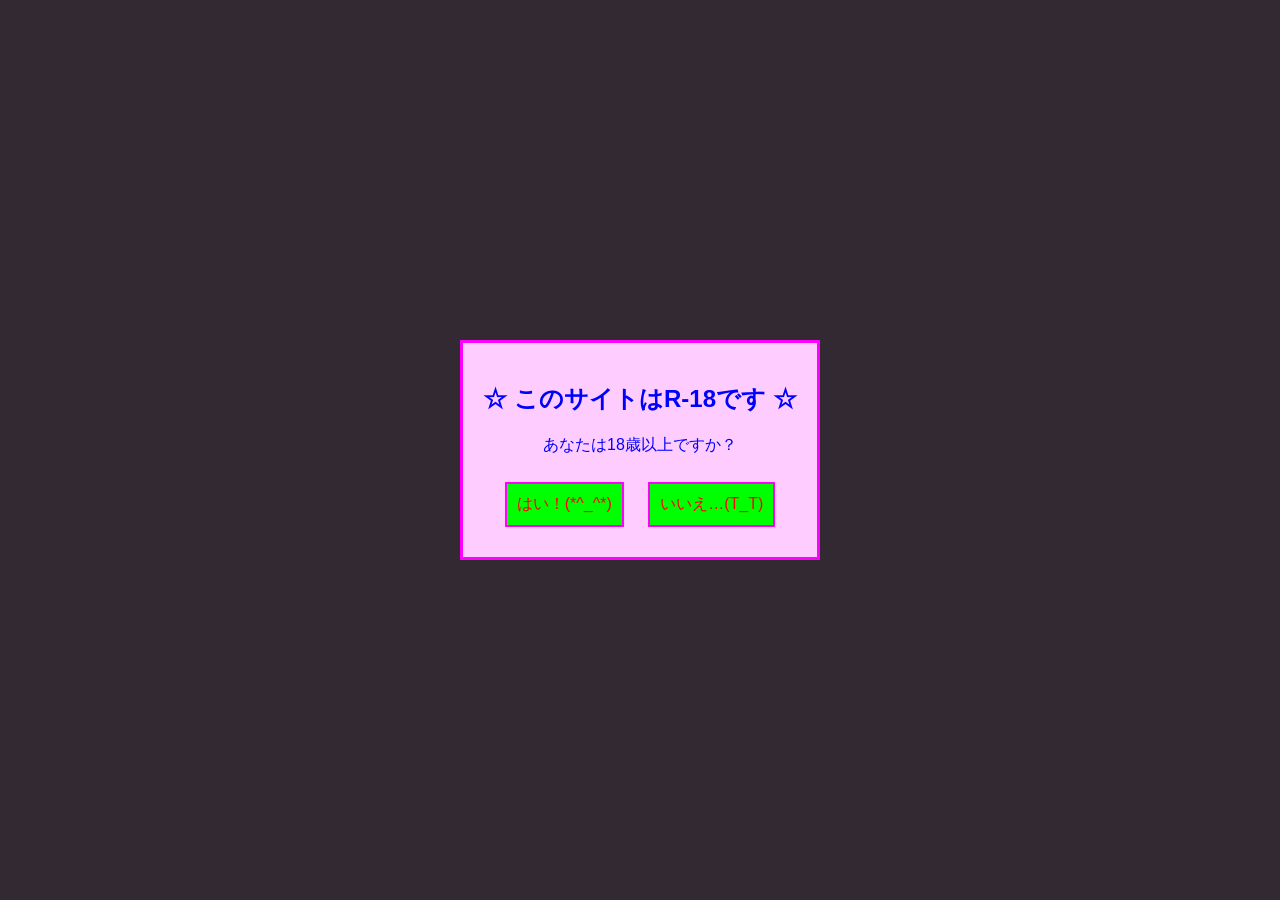
==== index.html @ d53d998f "Update index.html" ====
<!DOCTYPE html>
<html>
<head>
  <title>☆マイホームページへようこそ☆</title>
  <style>
    body {
      background-color: #ffccff; /* ピンクの背景 */
      background-image: url('https://i.imgur.com/abc123.gif'); /* キラキラGIF背景 */
      font-family: "MS Pゴシック", sans-serif;
      color: #0000ff; /* 青い文字 */
      text-align: center;
    }
    table {
      border: 2px solid #ff00ff; /* ピンクの枠 */
      background-color: #ffffff;
      margin: auto;
    }
    h1 {
      color: #ff0000; /* 赤い見出し */
      text-shadow: 2px 2px #ffff00; /* 黄色の影 */
    }
    .blink {
      animation: blink 1s infinite; /* 点滅 */
    }
    @keyframes blink {
      50% { opacity: 0; }
    }
    img {
      border: 3px double #00ff00; /* 緑のダブル枠 */
    }
    /* 年齢確認ポップアップのスタイル */
    #ageGate {
      position: fixed;
      top: 0;
      left: 0;
      width: 100%;
      height: 100%;
      background-color: rgba(0, 0, 0, 0.8); /* 半透明黒背景 */
      z-index: 999;
      display: flex;
      justify-content: center;
      align-items: center;
    }
    #ageGate div {
      background-color: #ffccff;
      border: 3px solid #ff00ff;
      padding: 20px;
      text-align: center;
      font-family: "MS Pゴシック", sans-serif;
    }
    #ageGate button {
      background-color: #00ff00;
      color: #ff0000;
      border: 2px solid #ff00ff;
      padding: 10px;
      margin: 10px;
      font-size: 16px;
      cursor: pointer;
    }
    #ageGate button:hover {
      background-color: #ffff00;
    }
  </style>
</head>
<body>
  <!-- 年齢確認ポップアップ -->
  <div id="ageGate">
    <div>
      <h2>☆ このサイトはR-18です ☆</h2>
      <p>あなたは18歳以上ですか？</p>
      <button onclick="enterSite()">はい！(*^_^*)</button>
      <button onclick="google.com/search?q=竹書房()">いいえ…(T_T)</button>
    </div>
  </div>

  <!-- メインコンテンツ（最初は隠す） -->
  <div id="mainContent" style="display: none;">
    <table width="600" cellpadding="10">
      <tr>
        <td>
          <h1 class="blink">☆★ ようこそ！[あなたの名前]のホームページ ★☆</h1>
          <p>2000年代のキラキラワールドへ！(^^)d</p>
          <!-- キラキラGIF -->
          <img src="https://i.imgur.com/xyz789.gif" alt="キラキラ">
          <p>☆ 訪問者数: <img src="https://www.free-counter.jp/sample/sample_1.gif" alt="カウンター"></p>
          <p><b>最終更新: 2025/8/21</b></p>
          <hr>
          <!-- メニュー -->
          <p>
            <a href="#about">自己紹介</a> | 
            <a href="#links">リンク集</a> | 
            <a href="#guestbook">ゲストブック</a>
          </p>
          <hr>
          <!-- コンテンツ -->
          <h2 id="about">★ 自己紹介 ★</h2>
          <p>こんにちは！[あなたの名前]だよ！趣味は[趣味]！よろしくね～(*^_^*)</p>
          <!-- MIDI音楽（ブラウザ制限あり） -->
          <embed src="https://example.com/sample.mid" hidden="true" autostart="true" loop="true">
          <h2 id="links">★ リンク集 ★</h2>
          <p>
            <a href="https://example.com">お気に入りのサイト</a><br>
            <a href="https://example.com">かっこいいサイト</a>
          </p>
          <h2 id="guestbook">★ ゲストブック ★</h2>
          <p>コメント残してくれると嬉しいな！(*^▽^*)</p>
          <!-- シンプルなフォーム（仮） -->
          <form>
            <input type="text" placeholder="名前"><br>
            <textarea placeholder="コメント書いてね！"></textarea><br>
            <input type="submit" value="送信！">
          </form>
        </td>
      </tr>
    </table>
    <p><marquee>☆★ キラキラ～！また来てね～！ ★☆</marquee></p>
  </div>

  <script>
    function enterSite() {
      document.getElementById('ageGate').style.display = 'none';
      document.getElementById('mainContent').style.display = 'block';
    }
    function leaveSite() {
      window.location.href = 'https://www.google.com'; // いいえで飛ぶ先（例: Google）
    }
  </script>
</body>
</html>
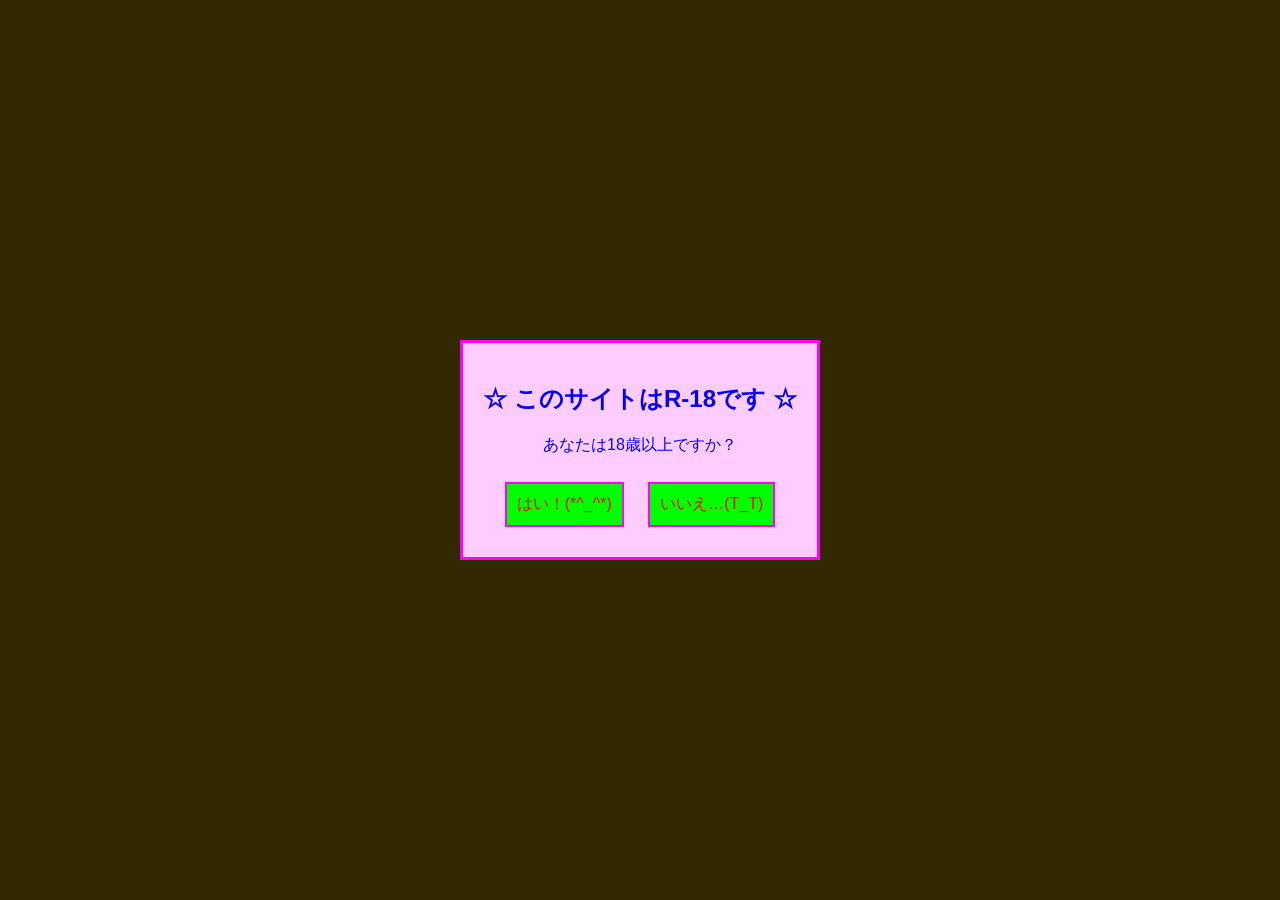
==== commit e0438834: "Update index.html" ====
--- a/index.html
+++ b/index.html
@@ -1,10 +1,10 @@
 <!DOCTYPE html>
 <html>
 <head>
-  <title>☆マイホームページへようこそ☆</title>
+  <title>☆welcome to 2haha's homepage!☆</title>
   <style>
     body {
-      background-color: #ffccff; /* ピンクの背景 */
+      background-color: #FFCC00; /* 黄色の背景 */
       background-image: url('https://i.imgur.com/abc123.gif'); /* キラキラGIF背景 */
       font-family: "MS Pゴシック", sans-serif;
       color: #0000ff; /* 青い文字 */
@@ -69,7 +69,7 @@
       <h2>☆ このサイトはR-18です ☆</h2>
       <p>あなたは18歳以上ですか？</p>
       <button onclick="enterSite()">はい！(*^_^*)</button>
-      <button onclick="google.com/search?q=竹書房()">いいえ…(T_T)</button>
+      <button onclick="window.location.href='https://www.google.com/search?q=%E7%AB%B9%E6%9B%B8%E6%88%BF'">いいえ…(T_T)</button>
     </div>
   </div>
 
@@ -78,10 +78,10 @@
     <table width="600" cellpadding="10">
       <tr>
         <td>
-          <h1 class="blink">☆★ ようこそ！[あなたの名前]のホームページ ★☆</h1>
-          <p>2000年代のキラキラワールドへ！(^^)d</p>
+          <h1 class="blink">☆★ ようこそ！2ははのホームページへ！ ★☆</h1>
+          <p>2ははのあれこれを知ることができる個人サイトです！！</p>
           <!-- キラキラGIF -->
-          <img src="https://i.imgur.com/xyz789.gif" alt="キラキラ">
+          img src="https://i.imgur.com/xyz789.gif" alt="キラキラ">
           <p>☆ 訪問者数: <img src="https://www.free-counter.jp/sample/sample_1.gif" alt="カウンター"></p>
           <p><b>最終更新: 2025/8/21</b></p>
           <hr>
@@ -113,7 +113,7 @@
         </td>
       </tr>
     </table>
-    <p><marquee>☆★ キラキラ～！また来てね～！ ★☆</marquee></p>
+    <p><marquee loop="infinite">☆★ キラキラ～！また来てね～！ ★☆</marquee></p>
   </div>
 
   <script>
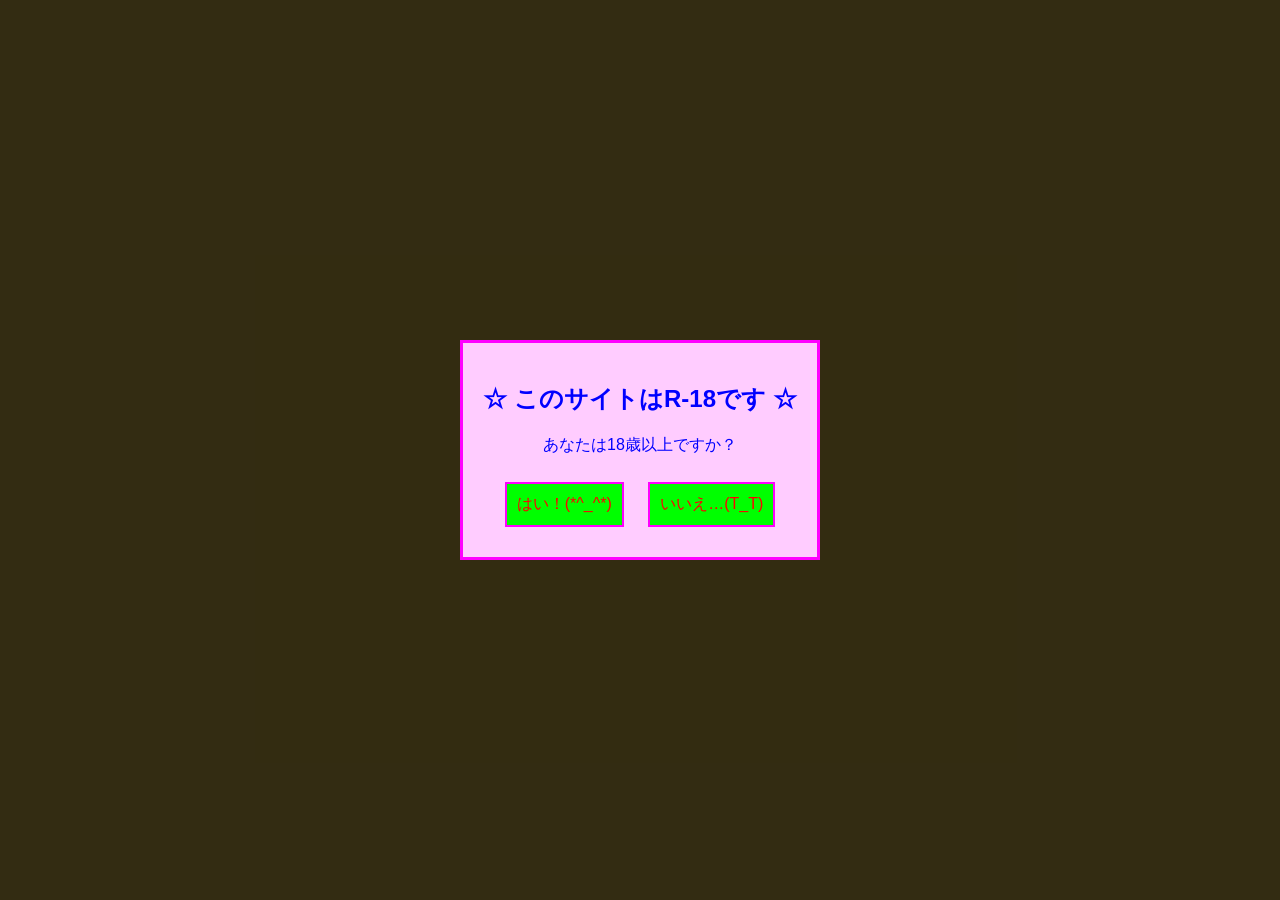
==== commit fb47af68: "Update index.html" ====
--- a/index.html
+++ b/index.html
@@ -4,7 +4,7 @@
   <title>☆welcome to 2haha's homepage!☆</title>
   <style>
     body {
-      background-color: #FFCC00; /* 黄色の背景 */
+      background-color: #FFDB58; /* 黄色の背景 */
       background-image: url('https://i.imgur.com/abc123.gif'); /* キラキラGIF背景 */
       font-family: "MS Pゴシック", sans-serif;
       color: #0000ff; /* 青い文字 */
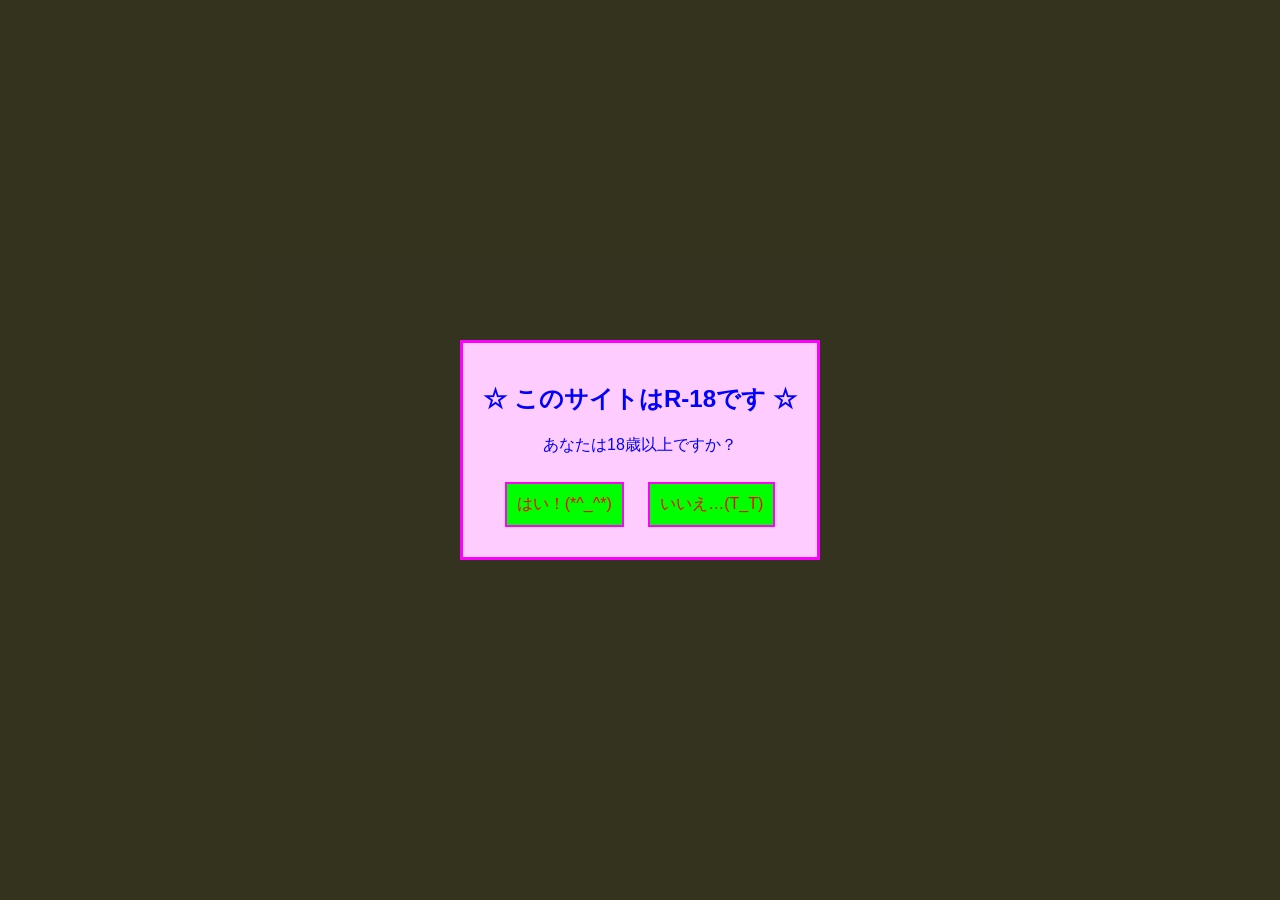
==== commit f51a54c0: "Update index.html" ====
--- a/index.html
+++ b/index.html
@@ -4,7 +4,7 @@
   <title>☆welcome to 2haha's homepage!☆</title>
   <style>
     body {
-      background-color: #FFDB58; /* 黄色の背景 */
+      background-color: #FFFF99; /* 黄色の背景 */
       background-image: url('https://i.imgur.com/abc123.gif'); /* キラキラGIF背景 */
       font-family: "MS Pゴシック", sans-serif;
       color: #0000ff; /* 青い文字 */
@@ -81,7 +81,6 @@
           <h1 class="blink">☆★ ようこそ！2ははのホームページへ！ ★☆</h1>
           <p>2ははのあれこれを知ることができる個人サイトです！！</p>
           <!-- キラキラGIF -->
-          img src="https://i.imgur.com/xyz789.gif" alt="キラキラ">
           <p>☆ 訪問者数: <img src="https://www.free-counter.jp/sample/sample_1.gif" alt="カウンター"></p>
           <p><b>最終更新: 2025/8/21</b></p>
           <hr>
